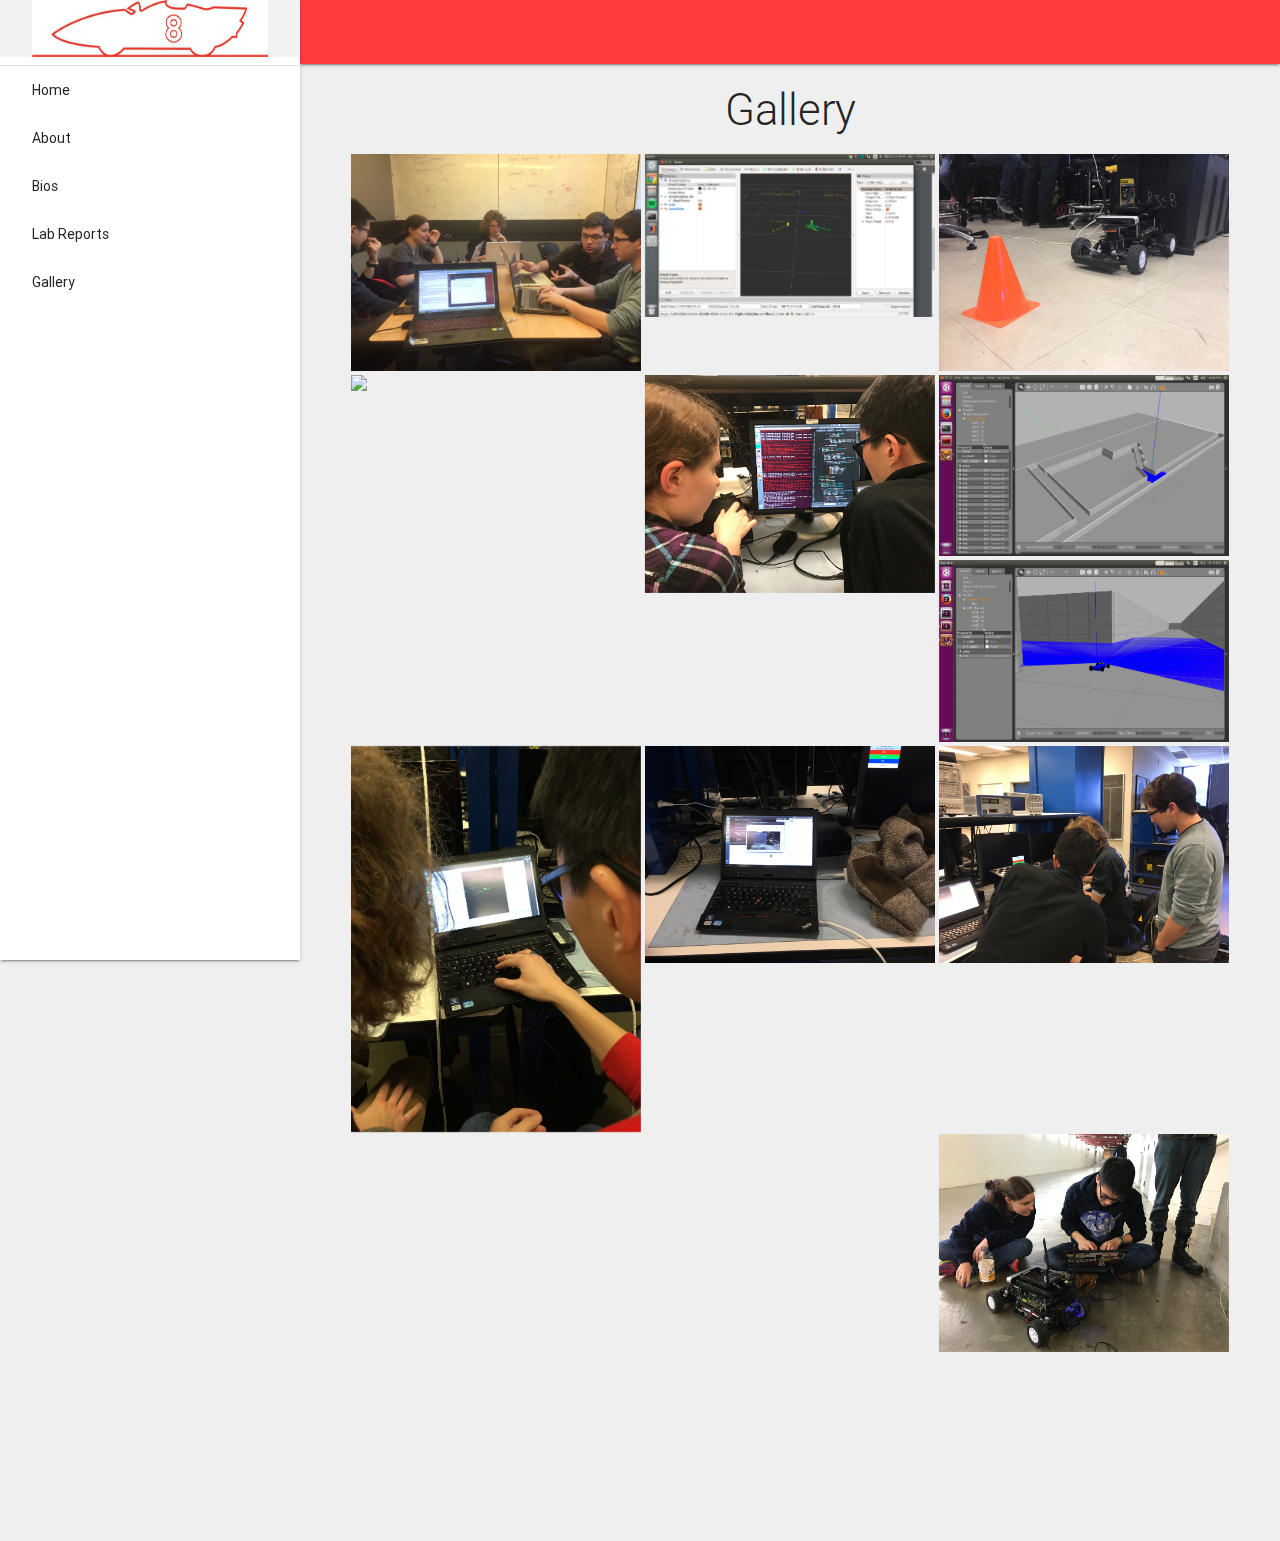
==== gallery.html @ 7b4f5425 "first" ====
<!DOCTYPE html>
<html lang="en">
  <head>

    <meta http-equiv="Content-Type" content="text/html; charset=UTF-8">
    <meta name="viewport" content="width=device-width, initial-scale=1">
    <meta http-equiv="X-UA-Compatible" content="IE=edge">
    <meta name="description" content="This is the portfolio for MIT class 6.141 team-8">

    <title>Team 8 Speed Racer</title>
    <!--Import Google Icon Font-->
    <link href="https://fonts.googleapis.com/icon?family=Material+Icons" rel="stylesheet">
    <!--Import materialize.css-->
    <link type="text/css" rel="stylesheet" href="materialize/css/materialize.min.css"  media="screen,projection"/>
    <link type="text/css" rel="stylesheet" href="stylesheets/team8.css"  media="screen,projection"/>

    <!--Let browser know website is optimized for mobile-->
    <meta name="viewport" content="width=device-width, initial-scale=1.0"/>
  </head>

  <body>
    <header>
      <nav class="top-nav" id="top-nav-bar">
        <div class="container">
          <div class="nav-wrapper">
            <a href="#" data-activates="nav-mobile" class="left button-collapse top-nav waves-effect waves-light circle hide-on-large-only">
              <i class="material-icons">menu</i>
            </a>
            <a class="page-title"></a>
          </div>
        </div>
      </nav>
      <ul id="nav-mobile" class="side-nav fixed">
        <li class="logo">
          <a id="logo-container" href="index.html" class="brand-logo center">
            <img id="front-page-logo" class="responsive-img" src="images/logo.jpg" />
          </a>
        </li>
        <li><div class="divider"></div></li>
        <li class="bold"><a href="index.html" class="waves-effect waves-red">Home</a></li>
        <li class="bold"><a href="about.html" class="waves-effect waves-red">About</a></li>
        <li class="bold"><a href="bios.html" class="waves-effect waves-red">Bios</a></li>
        <li class="no-padding">
          <ul class="collapsible collapsible-accordion">
            <li class="bold">
              <a class="collapsible-header waves-effect waves-red collapsible-header-mod">Lab Reports</a>
              <div class="collapsible-body collapsible-body-mod">
                <ul>
                  <li><a href="lab_2.html">Lab 2</a></li>
                  <li><a href="lab_3.html">Lab 3</a></li>
                  <li><a href="lab_4.html">Lab 4</a></li>
                  <li><a href="lab_5.html">Lab 5</a></li>
                  <li><a href="lab_6.html">Lab 6</a></li>
                  <li><a href="lab_7.html">Lab 7</a></li>
                </ul>
              </div>
            </li>
          </ul>
        </li>
        <li class="bold"><a href="gallery.html" class="waves-effect waves-red">Gallery</a></li>
      </ul>
    </header>


    <main>
      <div class="container" id="main-container">
        <div class="row">
          <div class="col s12 center">
              <h3>Gallery</h3>
          </div>
          <div class="col s12">    
            <div class="grid">
              <div class="grid-sizer"></div>
              <div class="grid-item">
                <img class="responsive-img materialboxed" src="images/gallery/gallery1.jpg" />
              </div>
              <div class="grid-item">
                <img class="responsive-img materialboxed" src="images/gallery/gallery2.jpg" />
              </div>
              <div class="grid-item">
                <img class="responsive-img materialboxed" src="images/gallery/gallery3.jpg" />
              </div>
              <div class="grid-item">
                <img class="responsive-img materialboxed" src="images/gallery/gallery4.jpg" />
              </div>
              <div class="grid-item">
                <img class="responsive-img materialboxed" src="images/gallery/gallery5.jpg" />
              </div>
              <div class="grid-item">
                <img class="responsive-img materialboxed" src="images/gallery/gallery6.png" />
              </div>
              <div class="grid-item">
                <img class="responsive-img materialboxed" src="images/gallery/gallery7.png" />
              </div>
              <div class="grid-item">
                <img class="responsive-img materialboxed" src="images/gallery/gallery8.jpg" />
              </div>
              <div class="grid-item">
                <img class="responsive-img materialboxed" src="images/gallery/gallery9.jpg" />
              </div>
              <div class="grid-item">
                <img class="responsive-img materialboxed" src="images/gallery/gallery10.jpg" />
              </div>
              <div class="grid-item">
                <div class="video-container">
                  <iframe width="100%" height="100%" src="https://www.youtube.com/embed/ETZ1TSduvyU" frameborder="0" allowfullscreen></iframe>
                </div>
              </div>
              <div class="grid-item">
                <div class="video-container">
                  <iframe width="100%" height="100%" src="https://www.youtube.com/embed/uSGnbyWg3_g" frameborder="0" allowfullscreen></iframe>
                </div>
              </div>
              <div class="grid-item">
                <div class="video-container">
                  <iframe width="100%" height="100%" src="https://www.youtube.com/embed/Kfhhg9hz6bE" frameborder="0" allowfullscreen></iframe>
                </div>
              </div>
              <div class="grid-item">
                <img class="responsive-img materialboxed" src="images/gallery/gallery11.jpg" />
              </div>
              <div class="grid-item">
                <div class="video-container">
                  <iframe width="100%" height="100%" src="https://www.youtube.com/embed/vv1QkEzNcM0" frameborder="0" allowfullscreen></iframe>
                </div>
              </div>
            </div>
          </div>
        </div> 
      </div> <!-- End Container -->
    </main>    

    <!--Import jQuery before materialize.js-->
    <script type="text/javascript" src="https://code.jquery.com/jquery-2.1.1.min.js"></script>
    <script type="text/javascript" src="materialize/js/materialize.min.js"></script>
    <script type="text/javascript" src="scripts/team8.js"></script>
    <script src="https://unpkg.com/masonry-layout@4/dist/masonry.pkgd.min.js"></script>
    <script src="https://npmcdn.com/imagesloaded@4.1/imagesloaded.pkgd.min.js"></script>
  </body>
</html>
---- stylesheets/team8.css ----
.code {
	font-family: monospace;
}
.red-background {
	background-color: rgb(220, 0, 0);
	color: white;
}

.collapsible-header-mod {
    color: rgba(0,0,0,0.87) !important;
    display: block !important;
    font-size: 14px !important;
    font-weight: 500 !important;
    height: 48px !important;
    line-height: 48px !important;
    padding: 0 32px !important;
}

.collapsible-body-mod {
	padding: 0 0 0 32px !important;
}

#front-page-logo, #logo-container {
	height: 57px;	
}

#top-nav-bar {
	background-color: #FF3B3F;
}

#index-slider {
	width: 75%;
	margin-left: auto;
	margin-right: auto;
}

.indicator-item.active {
	background-color: #5899ea !important;
}

.pad-10 {
	padding: 10px !important;
}



/* clear fix */
.grid:after {
  content: '';
  display: block;
  clear: both;
}

/* ---- .grid-item ---- */

.grid-sizer,
.grid-item {
  width: 33.333%;
}

.grid-item {
  float: left;
  padding: 2px;
}

.grid-item img {
  display: block;
  max-width: 100%;
}


.rotate-img-90 {
	-ms-transform: rotate(90deg); /* IE 9 */
	-webkit-transform: rotate(90deg); /* Chrome, Safari, Opera */
	transform: rotate(90deg);
}



body {
	background-color: #EFEFEF;
}

header, footer, main {
	padding-left: 300px;
}

h3, h4 {
	font-weight: 300;
}

.side-nav a {
    font-weight: 400;
}

.collapsible-header-mod {
    font-weight: 400 !important;
}

@media only screen and (max-width: 992px) {
	header, main, footer {
	    padding-left: 0;
	}
	.grid-sizer,
	.grid-item {
	  width: 50%;
	}
}

@media only screen and (max-width: 420px) {
	.grid-sizer,
	.grid-item {
	  width: 100%;
	}
}

@media only screen and (min-width: 993px) {
	#main-container {
	    width: 90% !important;
	}
}

@media only screen and (min-width: 601px) {
	#main-container {
	    width: 90% !important;
	}
}


::-webkit-scrollbar {
    width: 12px;
}

::-webkit-scrollbar-track {
    -webkit-box-shadow: inset 0 0 6px rgba(255,0,0,0.3); 
}

::-webkit-scrollbar-thumb {
    -webkit-box-shadow: inset 0 0 6px rgba(255,0,0,0.5); 
}
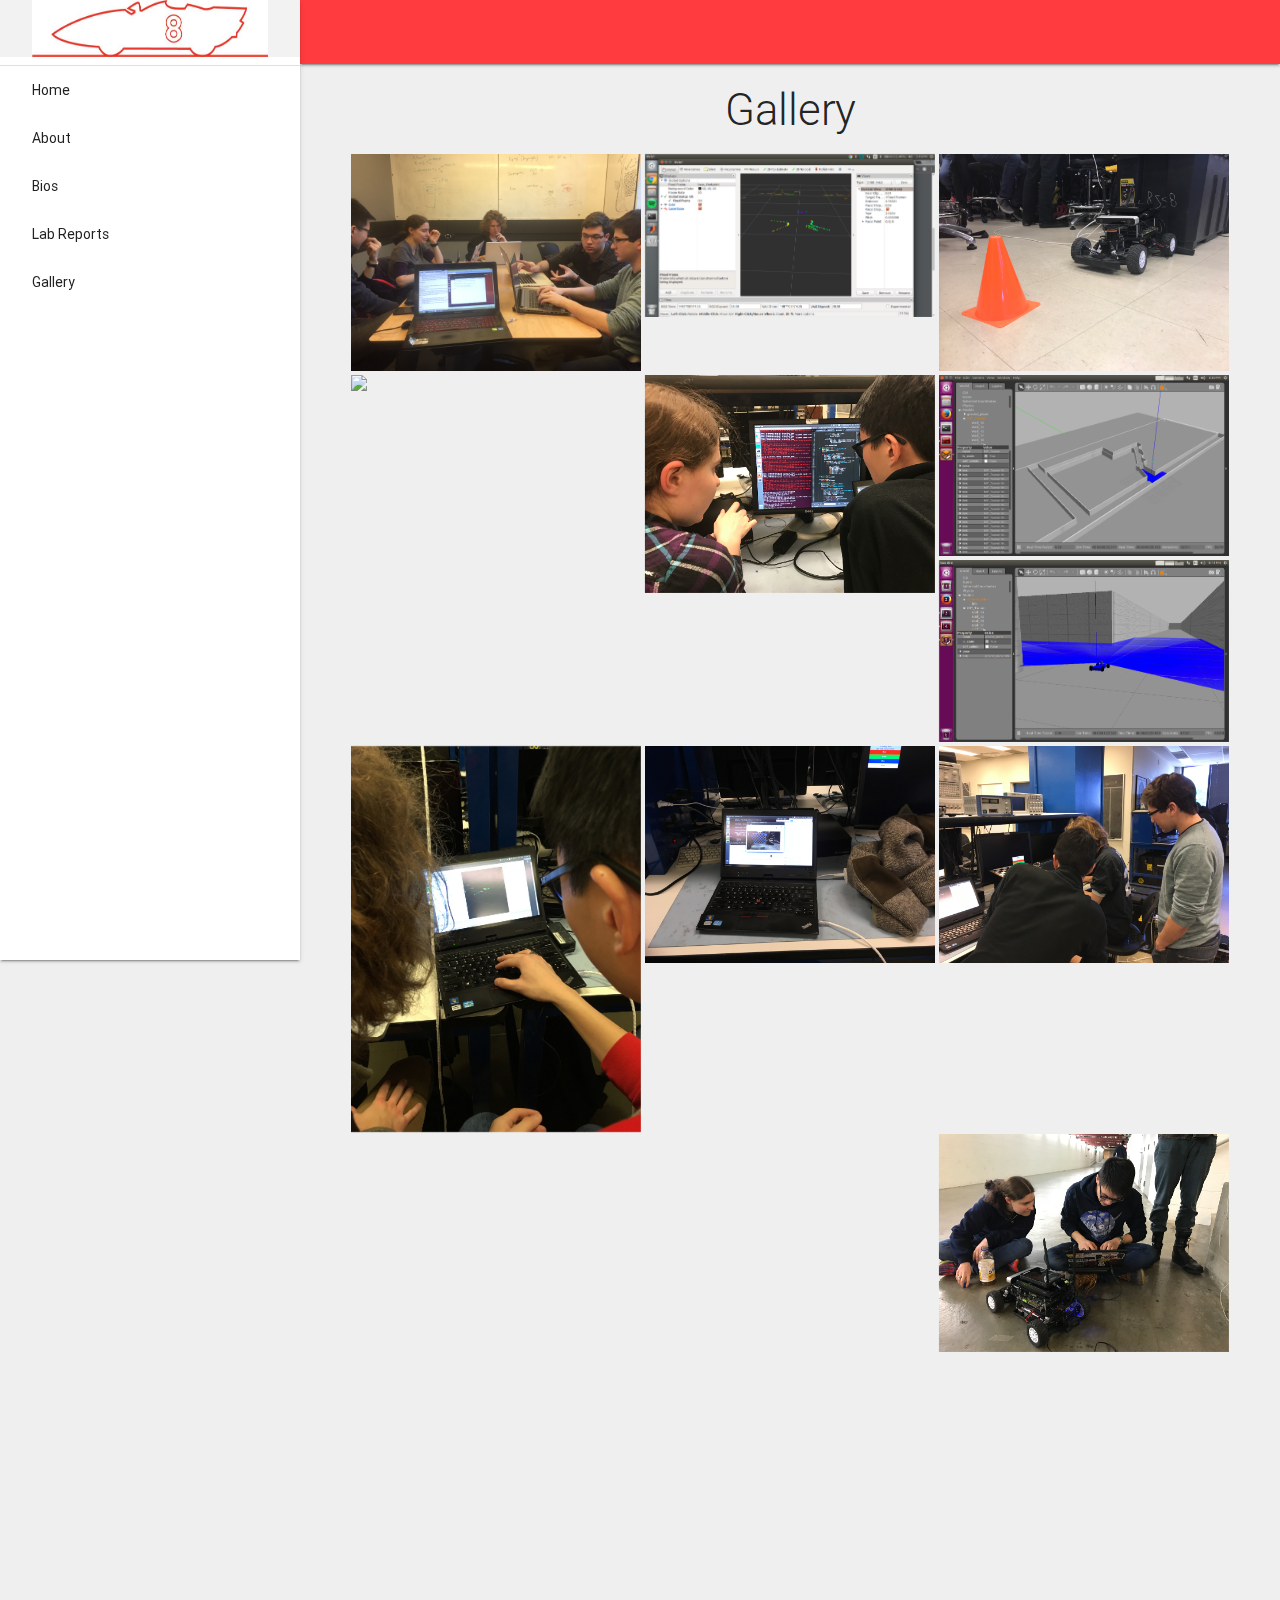
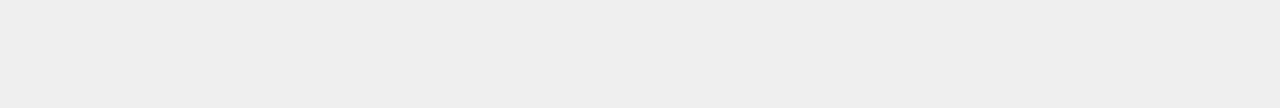
==== commit 388e19d7: "updated videos" ====
--- a/gallery.html
+++ b/gallery.html
@@ -124,6 +124,26 @@
                   <iframe width="100%" height="100%" src="https://www.youtube.com/embed/vv1QkEzNcM0" frameborder="0" allowfullscreen></iframe>
                 </div>
               </div>
+              <div class="grid-item">
+                <div class="video-container">
+                  <iframe width="100%" height="100%" src="https://www.youtube.com/embed/CZZJnn03lyA" frameborder="0" allowfullscreen></iframe>
+                </div>
+              </div>
+              <div class="grid-item">
+                <div class="video-container">
+                  <iframe width="100%" height="100%" src="https://www.youtube.com/embed/ijFS9_bXvP0" frameborder="0" allowfullscreen></iframe>
+                </div>
+              </div>
+              <div class="grid-item">
+                <div class="video-container">
+                  <iframe width="100%" height="100%" src="https://www.youtube.com/embed/GDMt_Sa29ao" frameborder="0" allowfullscreen></iframe>
+                </div>
+              </div>
+              <div class="grid-item">
+                <div class="video-container">
+                  <iframe width="100%" height="100%" src="https://www.youtube.com/embed/yUylmSW4EPE" frameborder="0" allowfullscreen></iframe>
+                </div>
+              </div>
             </div>
           </div>
         </div> 
